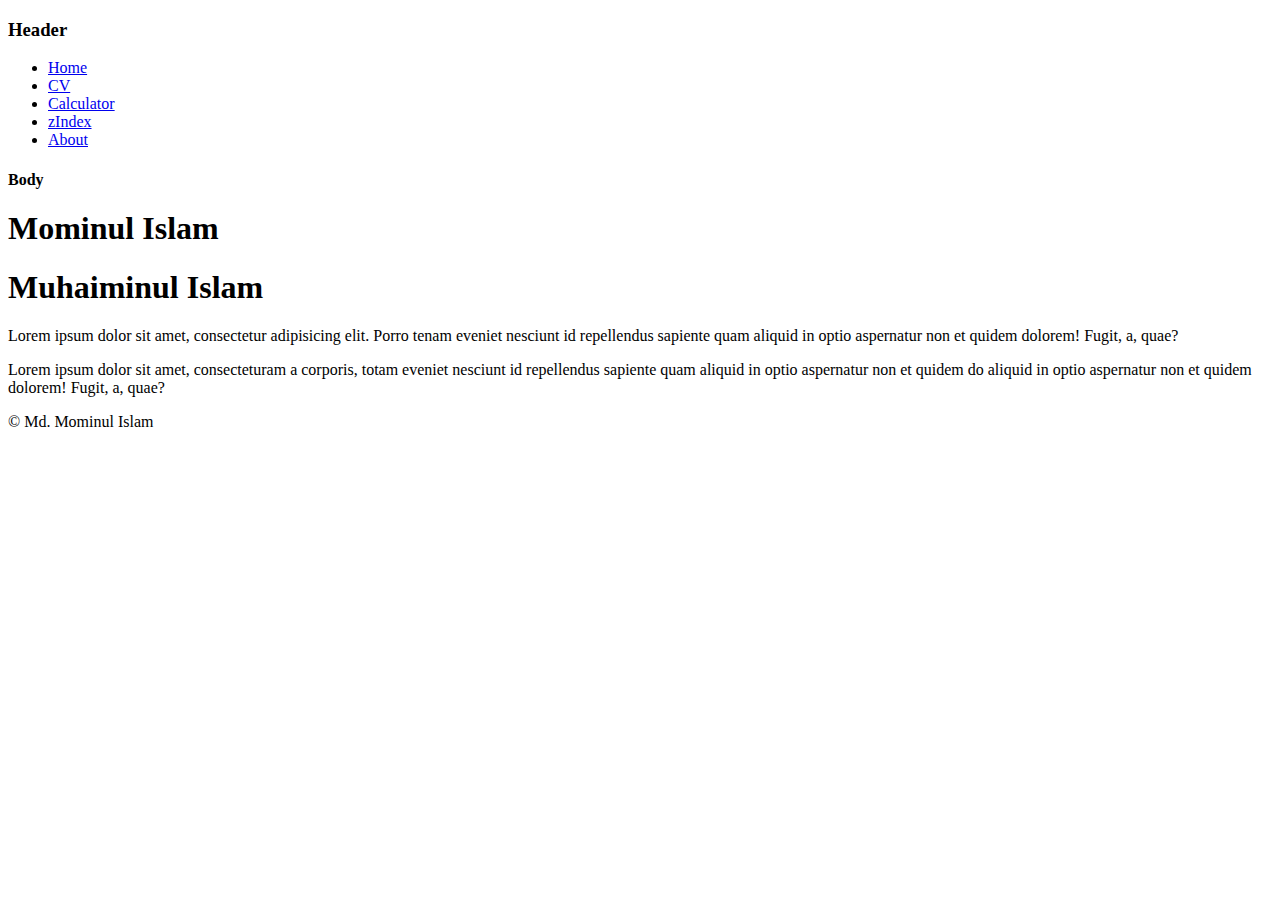
==== index.html @ 1a54e07b "My learning HTML CSS JavaScript JQuery Bootstrap GIT file added" ====
<!DOCTYPE html>
<html lang="en">
<head>
  <meta charset="UTF-8">
  <meta name="viewport" content="width=device-width, initial-scale=1.0">
  <meta http-equiv="X-UA-Compatible" content="ie=edge">
  <title>CSS Tutorial</title>
  <link rel="stylesheet" href="style.css">


</head>
<body>
  <section class="content">
    <div class="header">
      <h3>Header</h3>
    </div>
    <div class="menu">
      <ul>
        <li><a href="#">Home</a></li>
        <li><a href="cv.html">CV</a></li>
        <li><a href="calculator.html">Calculator</a></li>
        <li><a href="zindex.html">zIndex</a></li>
        <li><a href="#">About</a></li>
      </ul>
    </div>
    <div class="body">
      <h4>Body</h4>
      <h1>Mominul Islam</h1>
      <h1>Muhaiminul Islam</h1>
      <p>Lorem ipsum dolor sit amet, consectetur adipisicing elit. Porro tenam eveniet nesciunt id repellendus sapiente quam aliquid in optio aspernatur non et quidem dolorem! Fugit, a, quae?</p>
        
      <p>Lorem ipsum dolor sit amet, consecteturam a corporis, totam eveniet nesciunt id repellendus sapiente quam aliquid in optio aspernatur non et quidem do aliquid in optio aspernatur non et quidem dolorem! Fugit, a, quae?</p>
    </div>
    <div class="footer text">
      <p>&copy Md. Mominul Islam</p>

    </div>
  </section>

 


</body>
</html>
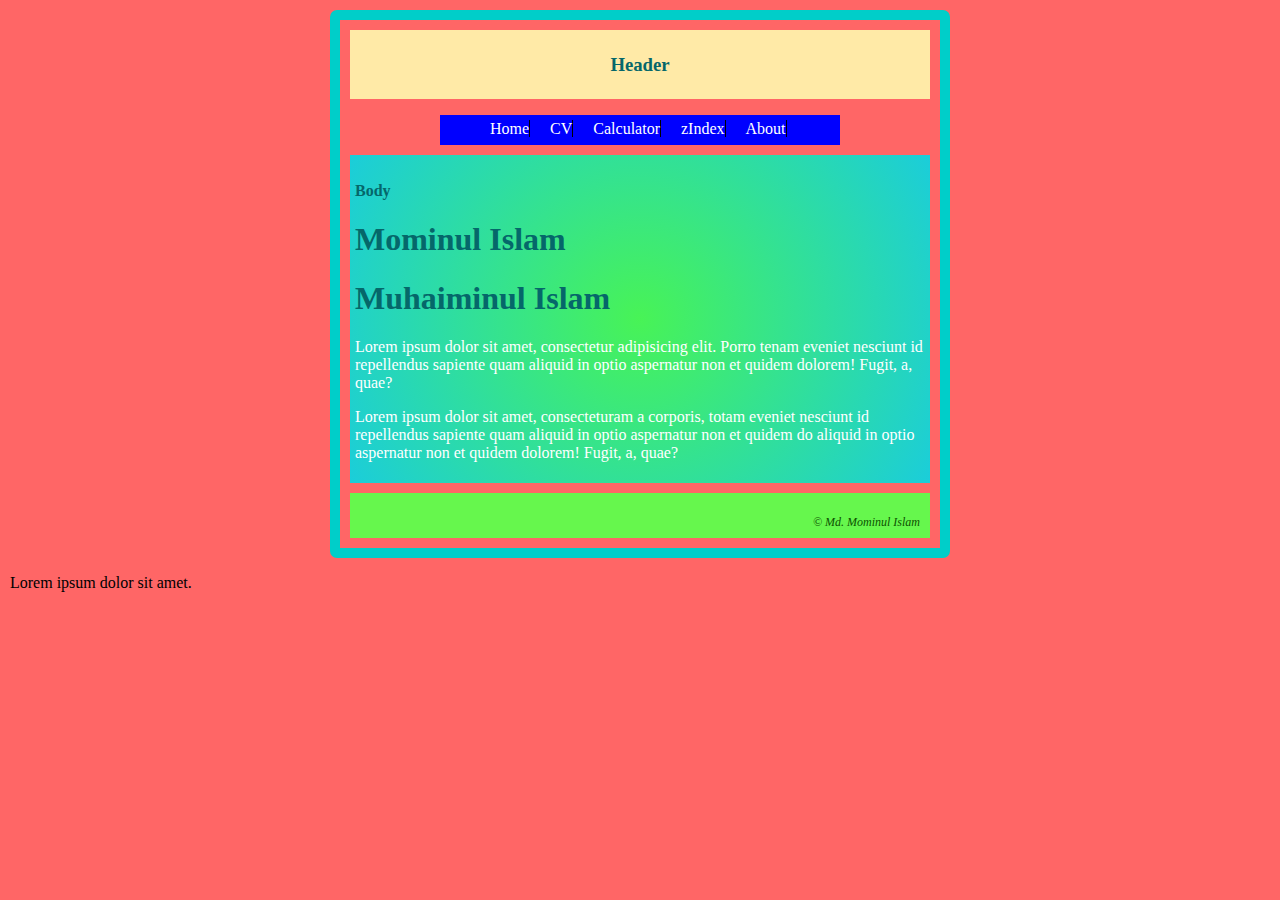
==== commit 03cf9d98: "My learning HTML CSS JavaScrept JQuery GIT file added 2nd time" ====
--- a/index.html
+++ b/index.html
@@ -37,8 +37,7 @@
     </div>
   </section>
 
- 
-
+<p>Lorem ipsum dolor sit amet.</p>
 
 </body>
 </html>
--- a/style.css
+++ b/style.css
@@ -0,0 +1,66 @@
+*{margin:0px, padding:0px}
+body{background-color:#f66; margin:10px 10px auto;
+  font-family: roboto;
+  color:black }
+
+.content{width:600px; margin: auto;
+  border:10px solid #00cec9; border-radius: 7px}
+
+.header{margin:10px; text-align:center; background-color:#ffeaa7;
+    color:#4A3702; padding:5px}
+
+.menu{background-color:blue; width: 400px; min-height:30px; margin:0px auto; padding:0px}
+.menu ul{}
+.menu ul li{list-style-type:none; float:left; margin:5px 10px;}
+.menu ul li a{text-decoration:none; color:#fff; border-right:1px solid black;}
+.menu ul li a:last-child{border-right:}
+.menu ul li a:hover{}
+
+.body{background-image:radial-gradient(circle, #48f356, rgb(27, 205, 218));
+  color:#fff; margin:10px 10px; max-height:400px; padding:5px}
+
+  .footer{text-align: right; font-size: 12px;
+  font-style: italic; color:#0D5201; margin:10px;
+  padding:10px; background-color: #66F74D;
+  max-height: 25px;}
+
+.container{max-width:1000px; color:#05767a; background-color:#48edf3; margin:0 auto; padding:20px}
+header{}
+.profile-pic{width: 70px; float:left; height: 80px; border:3px solid #fff; border-radius:50%}
+.header-bio{float:left; padding: 30px}
+h1,h2,h3,h4,h5,h6{color:#05676a}
+.contact{float:right; padding:30px;}
+.contact a{text-decoration:none; font-weight:bold; color:teal}
+.contact a:hover{text-decoration:underline; color:tomato}
+.div-clear{clear:both}
+
+main{}
+.personal{}
+.left-div{float:left; width:30%}
+.right-div{float:left; width:70%}
+
+hr{border:3px solid black; width:100%; margin:20px auto; border-bottom:none}
+.common-hr{border:1px solid black; width:100%; margin:20px auto; border-bottom:none}
+
+
+.div1{height:200px; background-color:#172180}
+.div2{height:200px; background-color:#41ff61}
+.div3{height:200px; background-color:#172180}
+
+
+.calculator{margin:0 auto; background-color:rgb(143, 250, 189); text-align:center; border:3px solid rgb(17, 71, 0); width:400px; height:550px}
+.figure{text-align:center; margin:10px; }
+#number{min-height:50px; width:300px; padding:5px; box-sizing: border-box; text-align:right; font-size:20px; font-weight:bold; border:2px solid rgb(24, 136, 136); font-spacing:3px; color:green}
+.total{margin:0px auto}
+.btn1{background-color:#444444; color:#fff; font-size:20px; margin:3px; min-width:70px; min-height:70px}
+.btn1:hover{background-color:#2dff38; color:black}
+.btn2{background-color:#1000a5; color:#fff; font-size:20px; margin:3px; min-width:70px; min-height:70px}
+.btn2:hover{background-color:#2dff38; color:black}
+.btn3{background-color:#fce623; color:rgb(3, 0, 0); font-size:20px; margin:3px; min-width:70px; min-height:70px}
+.btn3:hover{background-color:#2dff38; color:black}
+
+
+
+
+.myButton{width:150px; height:30px; margin:5px; border:2px solid #690000; border-radius: 5px; color: #0d4900; box-shadow: 5px ;}
+.anim{box-shadow: 0px 15px 25px 0px rgb(7, 31, 0);}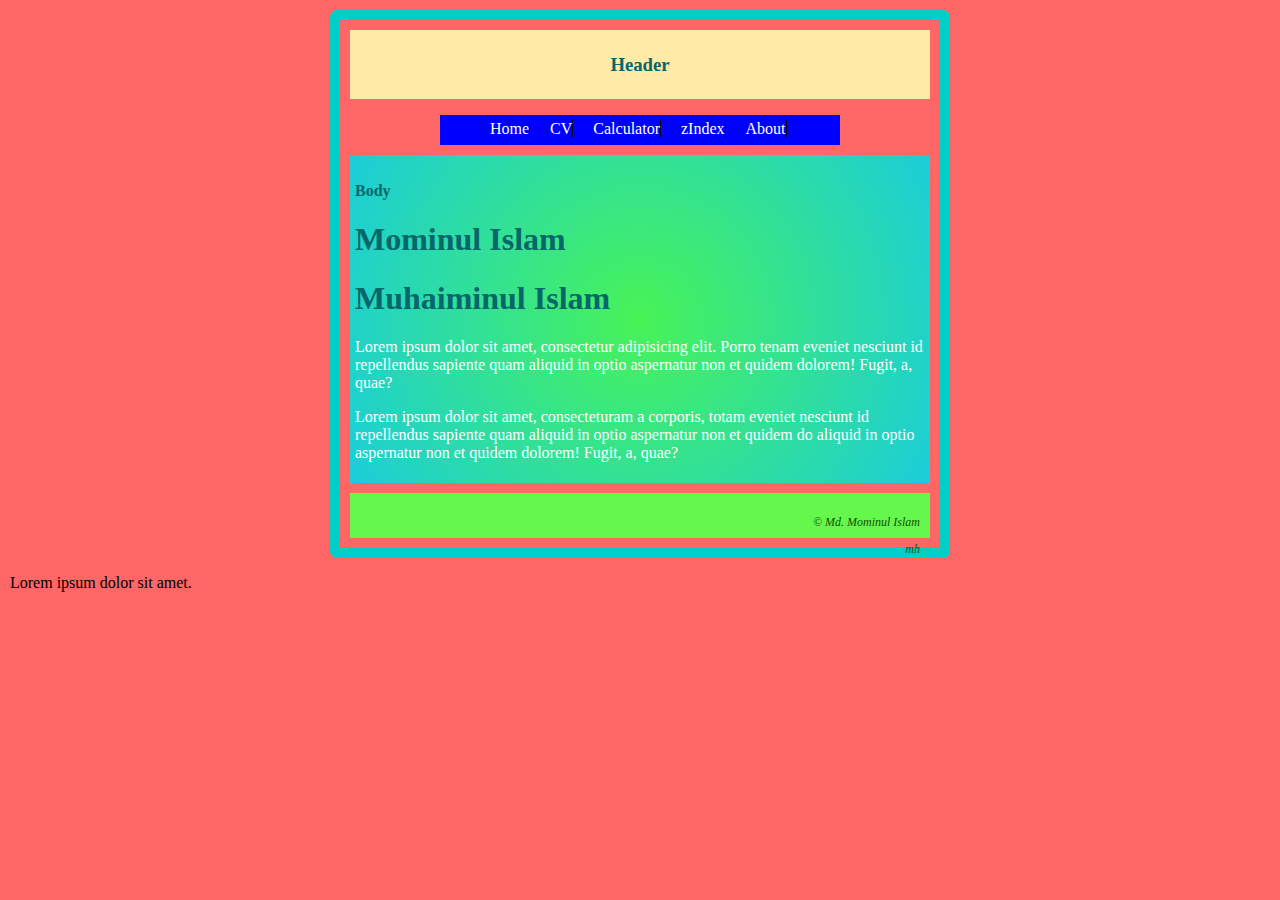
==== commit 71cc9f2b: "All file added" ====
--- a/index.html
+++ b/index.html
@@ -33,6 +33,7 @@
     </div>
     <div class="footer text">
       <p>&copy Md. Mominul Islam</p>
+      mh
 
     </div>
   </section>
--- a/style.css
+++ b/style.css
@@ -63,4 +63,5 @@
 
 
 .myButton{width:150px; height:30px; margin:5px; border:2px solid #690000; border-radius: 5px; color: #0d4900; box-shadow: 5px ;}
-.anim{box-shadow: 0px 15px 25px 0px rgb(7, 31, 0);}+.anim{box-shadow: 0px 15px 25px 0px rgb(7, 31, 0);}
+.amin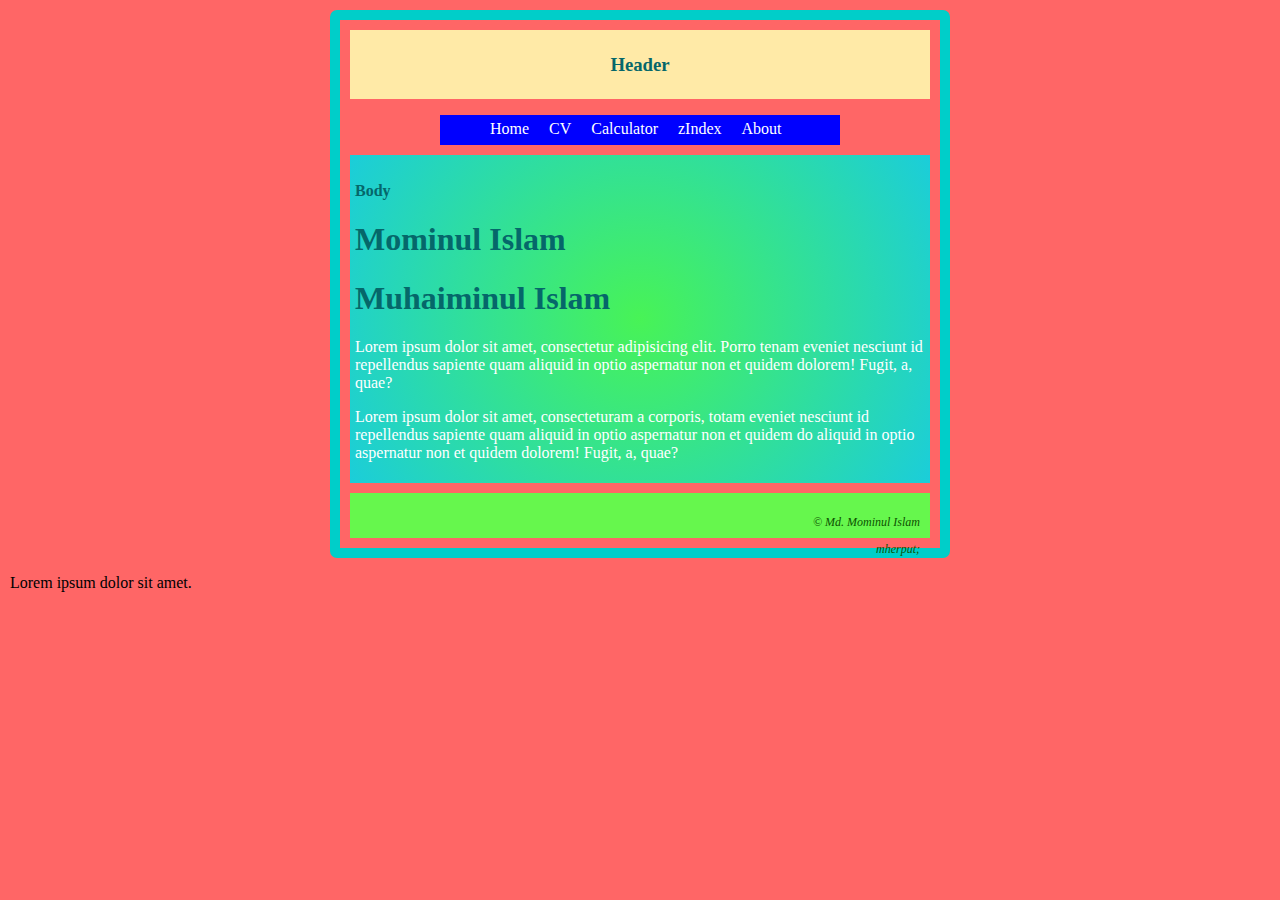
==== commit 3a0e698c: "New change check" ====
--- a/index.html
+++ b/index.html
@@ -33,7 +33,7 @@
     </div>
     <div class="footer text">
       <p>&copy Md. Mominul Islam</p>
-      mh
+      mherput;
 
     </div>
   </section>
--- a/style.css
+++ b/style.css
@@ -1,4 +1,4 @@
-*{margin:0px, padding:0px}
+*{margin:0px, padding:0px;}
 body{background-color:#f66; margin:10px 10px auto;
   font-family: roboto;
   color:black }
@@ -13,7 +13,7 @@
 .menu ul{}
 .menu ul li{list-style-type:none; float:left; margin:5px 10px;}
 .menu ul li a{text-decoration:none; color:#fff; border-right:1px solid black;}
-.menu ul li a:last-child{border-right:}
+.menu ul li a:last-child{border-right: 0}
 .menu ul li a:hover{}
 
 .body{background-image:radial-gradient(circle, #48f356, rgb(27, 205, 218));
@@ -22,9 +22,9 @@
   .footer{text-align: right; font-size: 12px;
   font-style: italic; color:#0D5201; margin:10px;
   padding:10px; background-color: #66F74D;
-  max-height: 25px;}
+  max-height: 25px}
 
-.container{max-width:1000px; color:#05767a; background-color:#48edf3; margin:0 auto; padding:20px}
+.container{max-width:1000px; color:#05767a; background-color:#48edf3; margin:0 auto; padding:20px;}
 header{}
 .profile-pic{width: 70px; float:left; height: 80px; border:3px solid #fff; border-radius:50%}
 .header-bio{float:left; padding: 30px}
@@ -50,7 +50,7 @@
 
 .calculator{margin:0 auto; background-color:rgb(143, 250, 189); text-align:center; border:3px solid rgb(17, 71, 0); width:400px; height:550px}
 .figure{text-align:center; margin:10px; }
-#number{min-height:50px; width:300px; padding:5px; box-sizing: border-box; text-align:right; font-size:20px; font-weight:bold; border:2px solid rgb(24, 136, 136); font-spacing:3px; color:green}
+#number{min-height:50px; width:300px; padding:5px; box-sizing: border-box; text-align:right; font-size:20px; font-weight:bold; border:2px solid rgb(24, 136, 136); color:green}
 .total{margin:0px auto}
 .btn1{background-color:#444444; color:#fff; font-size:20px; margin:3px; min-width:70px; min-height:70px}
 .btn1:hover{background-color:#2dff38; color:black}
@@ -64,4 +64,3 @@
 
 .myButton{width:150px; height:30px; margin:5px; border:2px solid #690000; border-radius: 5px; color: #0d4900; box-shadow: 5px ;}
 .anim{box-shadow: 0px 15px 25px 0px rgb(7, 31, 0);}
-.amin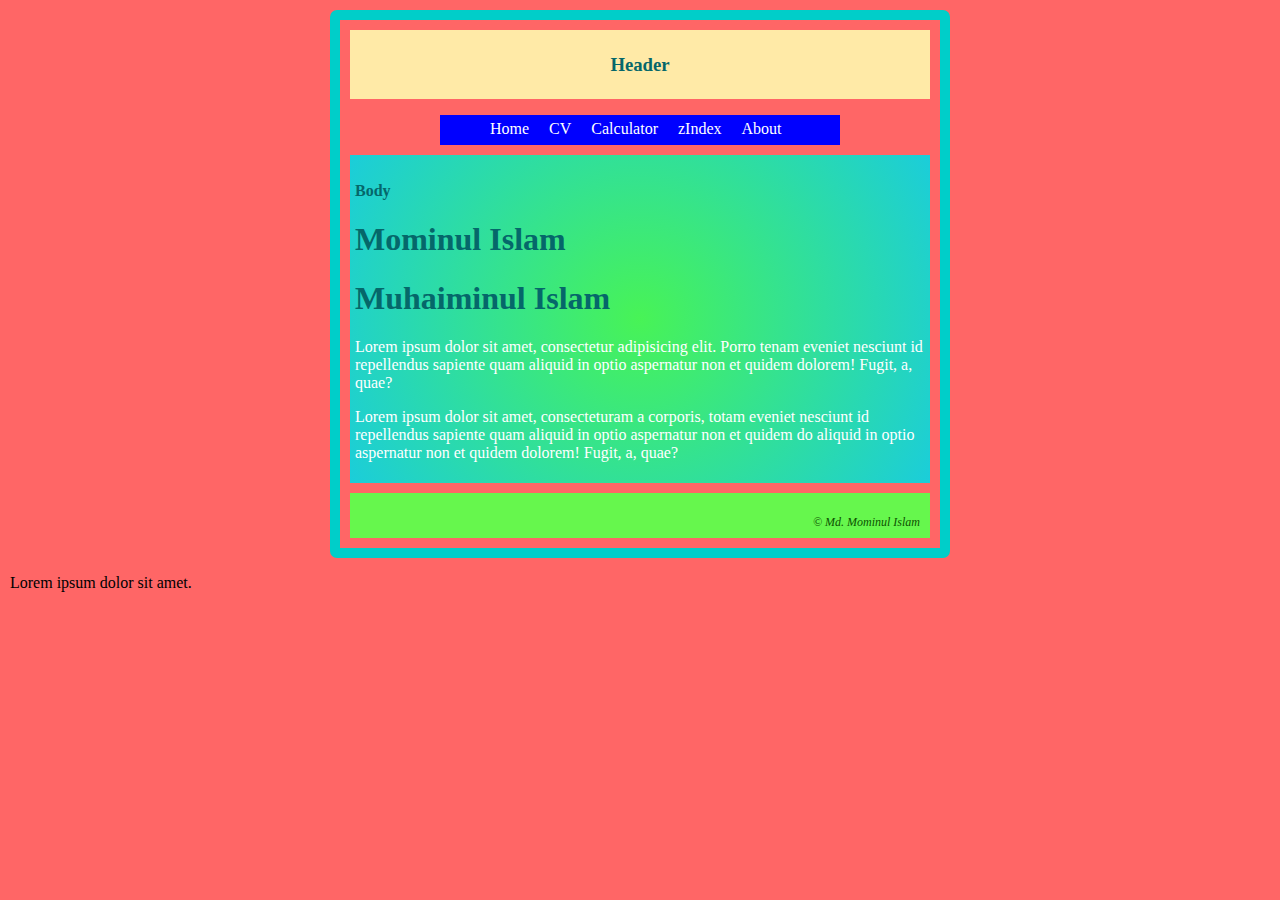
==== commit bb7c352f: "Git check OK" ====
--- a/index.html
+++ b/index.html
@@ -33,7 +33,8 @@
     </div>
     <div class="footer text">
       <p>&copy Md. Mominul Islam</p>
-      mherput;
+     
+      
 
     </div>
   </section>
